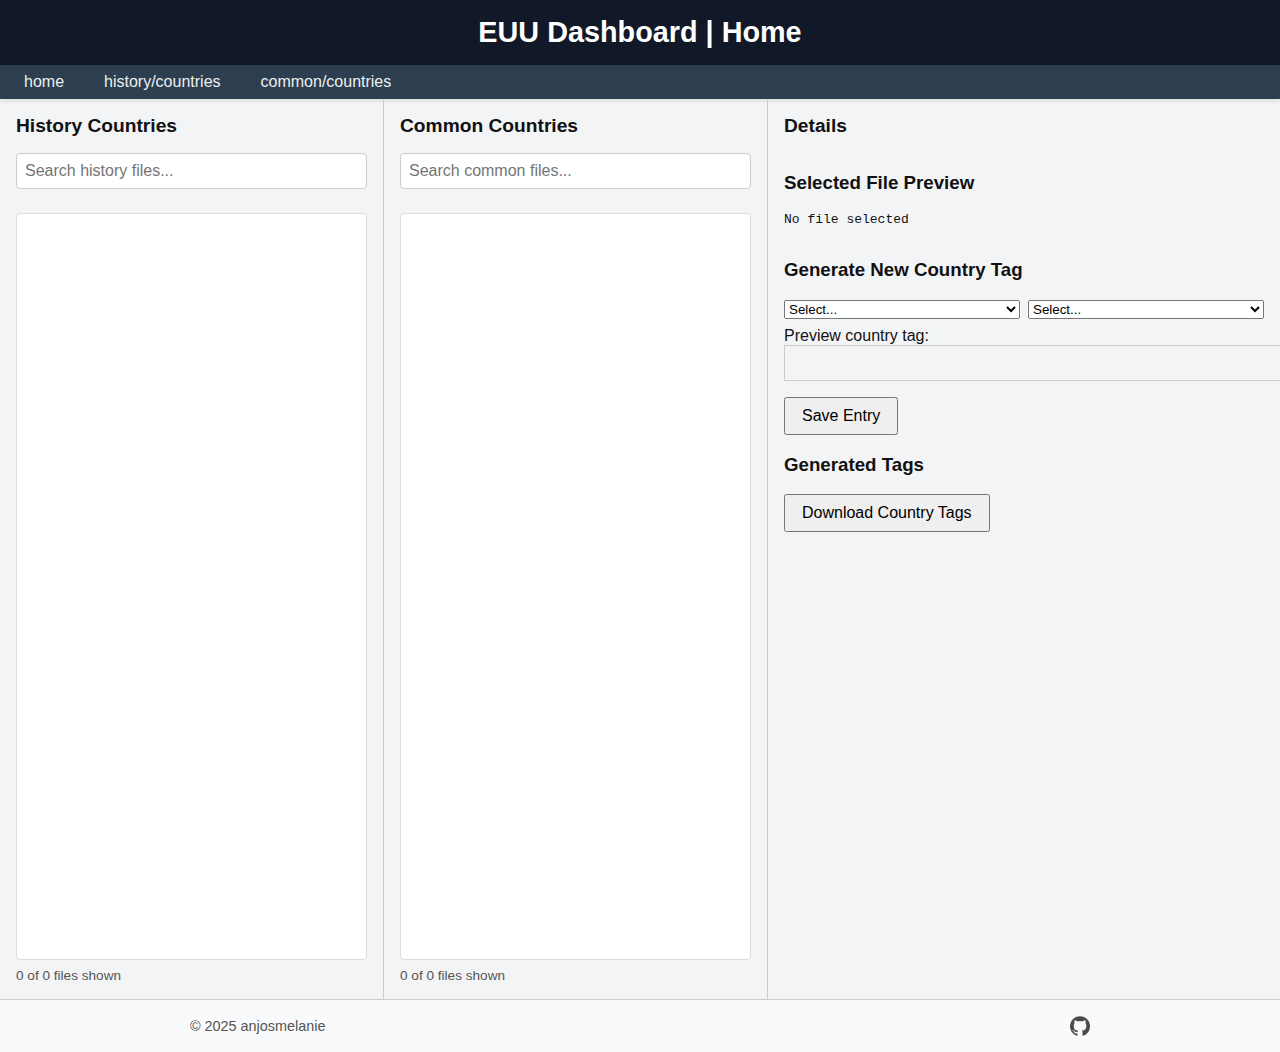
==== index.html @ 527c503d "removed mod files" ====
<!DOCTYPE html>
<html lang="en">
<head>
  <meta charset="UTF-8" />
  <meta name="viewport" content="width=device-width, initial-scale=1.0" />
  <title>EUU Dashboard | Home</title>
  <link rel="stylesheet" href="styles/styles.css"> 
  <style>
    body {
      margin: 0;
      font-family: sans-serif;
      background: #f3f4f6;
      color: #111;
    }
    .dashboard {
      display: flex;
      height: 100vh;
    }
    .section {
      padding: 1rem;
      box-sizing: border-box;
      display: flex;
      flex-direction: column;
    }
    .section.left, .section.middle {
      width: 30%;
      border-right: 1px solid #ccc;
    }
    .section.right {
      width: 40%;
    }
    .section h2 {
      margin-top: 0;
      font-size: 1.2rem;
    }
    .search-container {
      margin-bottom: 0.5rem;
    }
    .search-container input {
      width: 100%;
      padding: 0.5rem;
      box-sizing: border-box;
      border: 1px solid #ccc;
      border-radius: 4px;
    }
    .file-list {
      flex-grow: 1;
      overflow-y: auto;
      background: white;
      border: 1px solid #ddd;
      border-radius: 4px;
      padding: 0.5rem;
    }
    .file-item {
      padding: 0.3rem 0.5rem;
      border-bottom: 1px solid #eee;
      font-size: 0.9rem;
    }
    .file-count {
      margin-top: 0.5rem;
      font-size: 0.85rem;
      color: #555;
    }
  </style>
</head>
<body>

    <header class="header"><h1>EUU Dashboard | Home</h1></header>
    <nav class="navbar"id="navbar"></nav>
    
  <div class="dashboard">
    <div class="section left">
      <h2>History Countries</h2>
      <div class="search-container">
        <input type="text" id="search-history" placeholder="Search history files..." />
      </div>
      <div id="history-list" class="file-list"></div>
      <div id="history-count" class="file-count"></div>
    </div>

    <div class="section middle">
      <h2>Common Countries</h2>
      <div class="search-container">
        <input type="text" id="search-common" placeholder="Search common files..." />
      </div>
      <div id="common-list" class="file-list"></div>
      <div id="common-count" class="file-count"></div>
    </div>

    <div class="section right">
        <h2>Details</h2>
  
        <div class="block">
          <h3>Selected File Preview</h3>
          <pre id="file-preview">No file selected</pre>
        </div>
  
        <div class="block">
            <h3>Generate New Country Tag</h3>
            <div class="row">
              <select id="select-history"></select>
              <select id="select-common"></select>
            </div>
            <div>
              <label for="new-entry-name">Preview country tag: </label>
              <input type="text" id="new-entry-name" class="readonly-entry" disabled />
            </div>
            <button id="save-entry">Save Entry</button>
          </div>
  
        <div class="block">
          <h3>Generated Tags</h3>
          <div id="entry-list" class="scrollable-list"></div>
          <button id="download-tags">Download Country Tags</button>
        </div>
      </div>
  </div>

  <footer id="footer"></footer>

  <script type="module" src="scripts/modules.js"></script> 
  <script type="module" src="scripts/dashboard.js"></script> 
</body>
</html>

<!-- TO DO: Rename to index.html (and in navbar render as well) -->
---- styles/styles.css ----
body {
    font-family: Arial, sans-serif;
    margin: 0;
    padding: 0;
    display: flex;
    flex-direction: column;
    height: 100%;
  }

  header, footer {
    flex: 0 0 auto;
  }

  main {
    flex: 1 1 auto;
    display: flex;
    flex-direction: column;
    container-type: inline-size block-size;
    overflow: hidden;
  }

  form {
    display: flex;
    flex-direction: column;
    gap: 0.8rem;
    min-width: 700px;
    max-width: 700px;
    margin: auto;
  }

  #form-section{
    background-color: #f0f0f0;
    border-right: 1px solid #ccc;
    overflow-y: auto;
    max-block-size: 80cqb; /* 100% of main's height */
    padding-right: 0.5rem;
    scrollbar-width: thin;
  }

  #form-section::-webkit-scrollbar,
  #save-manager::-webkit-scrollbar {
    width: 6px;
  }
  
  #form-section::-webkit-scrollbar-thumb,
  #save-manager::-webkit-scrollbar-thum {
    background-color: #aaa;
    border-radius: 4px;
  }

  .container {
    display: flex;
    overflow: hidden;
    flex: 1;
    min-height: 0; /* ✨ MAGIC ✨ — allows child to grow and scroll */
  }

  .form-column, .preview-column, .sidebar-column {
    display: flex;
    flex-direction: column;
    flex: 1;
    min-height: 0;
    overflow: hidden;
  }

  nav.navbar {
    background-color: #2c3e50;
    padding: 0.5rem 1rem;
    box-shadow: 0 2px 4px rgba(0,0,0,0.1);
  }
  
  nav.navbar ul {
    list-style: none;
    display: flex;
    gap: 1.5rem;
    margin: 0;
    padding: 0;
    align-items: center;
  }
  
  nav.navbar li a {
    text-decoration: none;
    color: #ecf0f1;
    font-weight: 500;
    padding: 0.5rem;
    transition: color 0.2s, background-color 0.2s;
    border-radius: 0.25rem;
  }
  
  nav.navbar li a:hover {
    background-color: #34495e;
    color: #ffffff;
  }

  .horizontal{
    display: flex;
    flex-direction: row;
    gap: 1rem;
  }

  .vertical{
    display: flex;
    flex-direction: column;
    gap: 1rem;
  }

  .preview-column {
    background-color: #ffffff;
  }

  input, textarea {
    display: block;
    width: 100%;
    margin-bottom: 1rem;
    padding: 0.5rem;
    font-size: 1rem;
  }

  button {
    padding: 0.5rem 1rem;
    font-size: 1rem;
  }

  #preview-box {
    white-space: pre-wrap;
    font-family: monospace;
    background-color: #f8f8f8;
    border: 1px solid #ccc;
    padding: 1rem;
    border-radius: 6px;
    max-block-size: 70cqb; /* 100% of main's height */
    overflow-y: auto;
  }

  .countryTag {
    width: 4ch;
    text-align: center;
  }  
  
  .name-tag {
    width: 35ch; 
  }

  .capital-group {
    display: flex;
    align-items: center;
    gap: 0.75rem;
    margin-top: 1rem;
  }
  
  .checkbox-inline {
    display: flex;
    align-items: center;
    gap: 0.4rem;
    font-size: 0.95rem;
  }

  .capital-group input[type="number"] {
    width: 8ch;
  }

  .dateinput {
    width: 12ch;
  }

  .skill input[type="number"] {
    width: 2ch;
  }

  .color-section input[type="number"]{
    width: 7ch;
  }

  .section-divider {
    display: flex;
    align-items: center;
    text-align: center;
    margin: 1rem 0;
  }
  
  .section-divider::before,
  .section-divider::after {
    content: '';
    flex: 1;
    border-top: 1px solid #ccc;
  }
  
  .section-divider::before {
    margin-right: 0.75em;
  }
  
  .section-divider::after {
    margin-left: 0.75em;
  }
  
  .section-divider span {
    font-size: 0.95rem;
    color: #666;
    font-style: italic;
  }

  #save-manager {
    padding: 1rem;
    background: #f8f8f8;
    border-left: 2px solid #ccc;
    font-family: sans-serif;
    max-width: 300px;
    max-height: 90vh;
    overflow-y: auto;
    scroll-behavior: smooth;
    max-block-size: 70cqb; /* 100% of main's height */
    scrollbar-width: thin;
  }
  
  .save-entry {
    display: flex;
    align-items: center;
    justify-content: space-between;
    background: white;
    padding: 0.5rem 0.75rem;
    margin-bottom: 0.5rem;
    border-radius: 8px;
    box-shadow: 0 1px 2px rgba(0,0,0,0.1);
  }
  
  .save-entry span {
    font-weight: bold;
    font-size: 0.95rem;
    flex: 1;
    margin-right: 0.5rem;
    overflow: hidden;
    text-overflow: ellipsis;
    white-space: nowrap;
  }
  
  .save-entry button {
    background: none;
    border: none;
    font-size: 1.1rem;
    cursor: pointer;
    padding: 0.25rem;
    transition: transform 0.1s ease;
  }
  
  .save-entry button:hover {
    transform: scale(1.2);
  }
  
  .save-entry button:focus {
    outline: none;
  }

  .color-preview {
    width: 2rem;
    height: 2rem;
    border: 1px solid #ccc;
    margin-left: 0.5rem;
    background-color: rgb(255, 255, 255); /* default white */
  }

  .footer {
    background: #f9fafb;
    border-top: 1px solid #ccc;
    text-align: center;
    padding: 1rem;
    font-size: 0.9rem;
    color: #555;
    display: flex;
    justify-content: space-between;
    align-items: center;
  }
  
  .footer-content {
    width: 100%;
    max-width: 900px;
    margin: 0 auto;
    display: flex;
    justify-content: space-between;
    align-items: center;
  }
  
  .footer a {
    color: #111;
    text-decoration: none;
    transition: color 0.2s ease;
  }
  
  .footer a:hover {
    color: #007acc;
  }

  .footer img {
    vertical-align: middle;
    filter: grayscale(100%);
    opacity: 0.7;
    transition: opacity 0.2s ease;
  }
  
  .footer img:hover {
    opacity: 1;
  }

  .header {
    background: #111827;
    color: white;
    padding: 1rem 2rem;
    text-align: center;
    box-shadow: 0 2px 4px rgba(0,0,0,0.1);
  }
  
  .header h1 {
    margin: 0;
    font-size: 1.8rem;
    font-weight: 600;
  }

  .readonly-entry {
    background-color: #f3f4f6;
    color: #555;
    cursor: default;
    border: 1px solid #ccc;
    width: 100%;
  }

  /* Optional: shrink select spacing if needed */
.block select {
  flex: 1;
}
.block .row {
  display: flex;
  gap: 0.5rem;
  align-items: center;
  margin-bottom: 0.5rem;
}
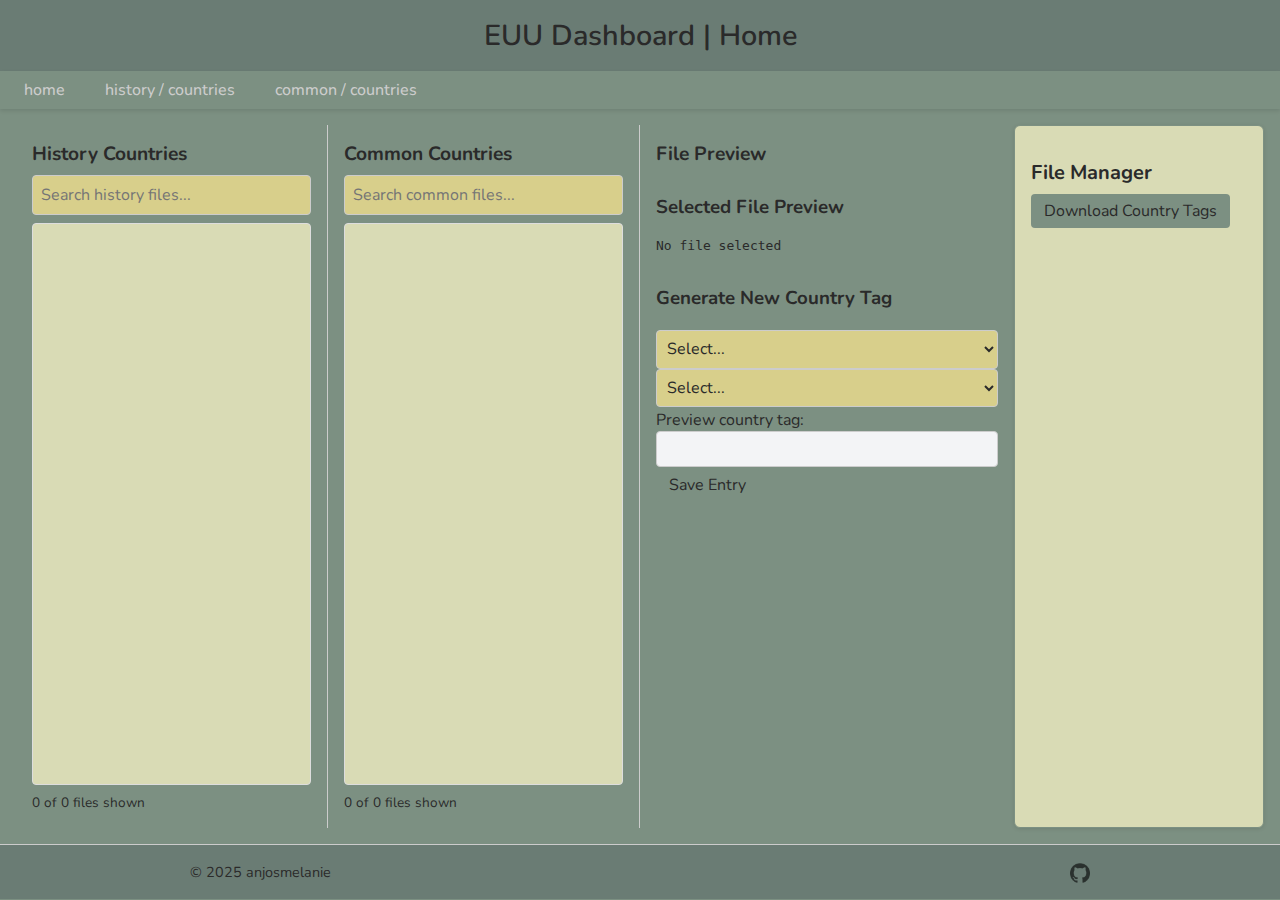
==== commit 0a6c4bb6: "made dashboard 4 colum. ns, needs more work" ====
--- a/index.html
+++ b/index.html
@@ -5,69 +5,14 @@
   <meta name="viewport" content="width=device-width, initial-scale=1.0" />
   <title>EUU Dashboard | Home</title>
   <link rel="stylesheet" href="styles/styles.css"> 
-  <style>
-    body {
-      margin: 0;
-      font-family: sans-serif;
-      background: #f3f4f6;
-      color: #111;
-    }
-    .dashboard {
-      display: flex;
-      height: 100vh;
-    }
-    .section {
-      padding: 1rem;
-      box-sizing: border-box;
-      display: flex;
-      flex-direction: column;
-    }
-    .section.left, .section.middle {
-      width: 30%;
-      border-right: 1px solid #ccc;
-    }
-    .section.right {
-      width: 40%;
-    }
-    .section h2 {
-      margin-top: 0;
-      font-size: 1.2rem;
-    }
-    .search-container {
-      margin-bottom: 0.5rem;
-    }
-    .search-container input {
-      width: 100%;
-      padding: 0.5rem;
-      box-sizing: border-box;
-      border: 1px solid #ccc;
-      border-radius: 4px;
-    }
-    .file-list {
-      flex-grow: 1;
-      overflow-y: auto;
-      background: white;
-      border: 1px solid #ddd;
-      border-radius: 4px;
-      padding: 0.5rem;
-    }
-    .file-item {
-      padding: 0.3rem 0.5rem;
-      border-bottom: 1px solid #eee;
-      font-size: 0.9rem;
-    }
-    .file-count {
-      margin-top: 0.5rem;
-      font-size: 0.85rem;
-      color: #555;
-    }
-  </style>
+  <link href="https://fonts.googleapis.com/css2?family=Nunito:wght@400;600;700&display=swap" rel="stylesheet">
 </head>
 <body>
 
     <header class="header"><h1>EUU Dashboard | Home</h1></header>
     <nav class="navbar"id="navbar"></nav>
     
+  <main>  
   <div class="dashboard">
     <div class="section left">
       <h2>History Countries</h2>
@@ -88,7 +33,7 @@
     </div>
 
     <div class="section right">
-        <h2>Details</h2>
+        <h2>File Preview</h2>
   
         <div class="block">
           <h3>Selected File Preview</h3>
@@ -107,14 +52,17 @@
             </div>
             <button id="save-entry">Save Entry</button>
           </div>
-  
+      </div>
+
+      <div class="manager-section">
+        <h2>File Manager</h2>
         <div class="block">
-          <h3>Generated Tags</h3>
           <div id="entry-list" class="scrollable-list"></div>
           <button id="download-tags">Download Country Tags</button>
         </div>
       </div>
   </div>
+</main>
 
   <footer id="footer"></footer>
 
--- a/styles/styles.css
+++ b/styles/styles.css
@@ -1,334 +1,400 @@
+:root {
+  --silver: #ccc;
+  --beige: #d9dbb5;
+  --flax: #d8cf8b;
+  --reseda-green: #7C9082;
+  --hookers-green: #6a7c74;
+  --jet: #2A2A2A;
+}
+
 body {
-    font-family: Arial, sans-serif;
-    margin: 0;
-    padding: 0;
-    display: flex;
-    flex-direction: column;
-    height: 100%;
-  }
-
-  header, footer {
-    flex: 0 0 auto;
-  }
-
-  main {
-    flex: 1 1 auto;
-    display: flex;
-    flex-direction: column;
-    container-type: inline-size block-size;
-    overflow: hidden;
-  }
-
-  form {
-    display: flex;
-    flex-direction: column;
-    gap: 0.8rem;
-    min-width: 700px;
-    max-width: 700px;
-    margin: auto;
-  }
-
-  #form-section{
-    background-color: #f0f0f0;
-    border-right: 1px solid #ccc;
-    overflow-y: auto;
-    max-block-size: 80cqb; /* 100% of main's height */
-    padding-right: 0.5rem;
-    scrollbar-width: thin;
-  }
-
-  #form-section::-webkit-scrollbar,
-  #save-manager::-webkit-scrollbar {
-    width: 6px;
-  }
-  
-  #form-section::-webkit-scrollbar-thumb,
-  #save-manager::-webkit-scrollbar-thum {
-    background-color: #aaa;
-    border-radius: 4px;
-  }
-
-  .container {
-    display: flex;
-    overflow: hidden;
-    flex: 1;
-    min-height: 0; /* ✨ MAGIC ✨ — allows child to grow and scroll */
-  }
-
-  .form-column, .preview-column, .sidebar-column {
-    display: flex;
-    flex-direction: column;
-    flex: 1;
-    min-height: 0;
-    overflow: hidden;
-  }
-
-  nav.navbar {
-    background-color: #2c3e50;
-    padding: 0.5rem 1rem;
-    box-shadow: 0 2px 4px rgba(0,0,0,0.1);
-  }
-  
-  nav.navbar ul {
-    list-style: none;
-    display: flex;
-    gap: 1.5rem;
-    margin: 0;
-    padding: 0;
-    align-items: center;
-  }
-  
-  nav.navbar li a {
-    text-decoration: none;
-    color: #ecf0f1;
-    font-weight: 500;
-    padding: 0.5rem;
-    transition: color 0.2s, background-color 0.2s;
-    border-radius: 0.25rem;
-  }
-  
-  nav.navbar li a:hover {
-    background-color: #34495e;
-    color: #ffffff;
-  }
-
-  .horizontal{
-    display: flex;
-    flex-direction: row;
-    gap: 1rem;
-  }
-
-  .vertical{
-    display: flex;
-    flex-direction: column;
-    gap: 1rem;
-  }
-
-  .preview-column {
-    background-color: #ffffff;
-  }
-
-  input, textarea {
-    display: block;
-    width: 100%;
-    margin-bottom: 1rem;
-    padding: 0.5rem;
-    font-size: 1rem;
-  }
-
-  button {
-    padding: 0.5rem 1rem;
-    font-size: 1rem;
-  }
-
-  #preview-box {
-    white-space: pre-wrap;
-    font-family: monospace;
-    background-color: #f8f8f8;
-    border: 1px solid #ccc;
-    padding: 1rem;
-    border-radius: 6px;
-    max-block-size: 70cqb; /* 100% of main's height */
-    overflow-y: auto;
-  }
-
-  .countryTag {
-    width: 4ch;
-    text-align: center;
-  }  
-  
-  .name-tag {
-    width: 35ch; 
-  }
-
-  .capital-group {
-    display: flex;
-    align-items: center;
-    gap: 0.75rem;
-    margin-top: 1rem;
-  }
-  
-  .checkbox-inline {
-    display: flex;
-    align-items: center;
-    gap: 0.4rem;
-    font-size: 0.95rem;
-  }
-
-  .capital-group input[type="number"] {
-    width: 8ch;
-  }
-
-  .dateinput {
-    width: 12ch;
-  }
-
-  .skill input[type="number"] {
-    width: 2ch;
-  }
-
-  .color-section input[type="number"]{
-    width: 7ch;
-  }
-
-  .section-divider {
-    display: flex;
-    align-items: center;
-    text-align: center;
-    margin: 1rem 0;
-  }
-  
-  .section-divider::before,
-  .section-divider::after {
-    content: '';
-    flex: 1;
-    border-top: 1px solid #ccc;
-  }
-  
-  .section-divider::before {
-    margin-right: 0.75em;
-  }
-  
-  .section-divider::after {
-    margin-left: 0.75em;
-  }
-  
-  .section-divider span {
-    font-size: 0.95rem;
-    color: #666;
-    font-style: italic;
-  }
-
-  #save-manager {
-    padding: 1rem;
-    background: #f8f8f8;
-    border-left: 2px solid #ccc;
-    font-family: sans-serif;
-    max-width: 300px;
-    max-height: 90vh;
-    overflow-y: auto;
-    scroll-behavior: smooth;
-    max-block-size: 70cqb; /* 100% of main's height */
-    scrollbar-width: thin;
-  }
-  
-  .save-entry {
-    display: flex;
-    align-items: center;
-    justify-content: space-between;
-    background: white;
-    padding: 0.5rem 0.75rem;
-    margin-bottom: 0.5rem;
-    border-radius: 8px;
-    box-shadow: 0 1px 2px rgba(0,0,0,0.1);
-  }
-  
-  .save-entry span {
-    font-weight: bold;
-    font-size: 0.95rem;
-    flex: 1;
-    margin-right: 0.5rem;
-    overflow: hidden;
-    text-overflow: ellipsis;
-    white-space: nowrap;
-  }
-  
-  .save-entry button {
-    background: none;
-    border: none;
-    font-size: 1.1rem;
-    cursor: pointer;
-    padding: 0.25rem;
-    transition: transform 0.1s ease;
-  }
-  
-  .save-entry button:hover {
-    transform: scale(1.2);
-  }
-  
-  .save-entry button:focus {
-    outline: none;
-  }
-
-  .color-preview {
-    width: 2rem;
-    height: 2rem;
-    border: 1px solid #ccc;
-    margin-left: 0.5rem;
-    background-color: rgb(255, 255, 255); /* default white */
-  }
-
-  .footer {
-    background: #f9fafb;
-    border-top: 1px solid #ccc;
-    text-align: center;
-    padding: 1rem;
-    font-size: 0.9rem;
-    color: #555;
-    display: flex;
-    justify-content: space-between;
-    align-items: center;
-  }
-  
-  .footer-content {
-    width: 100%;
-    max-width: 900px;
-    margin: 0 auto;
-    display: flex;
-    justify-content: space-between;
-    align-items: center;
-  }
-  
-  .footer a {
-    color: #111;
-    text-decoration: none;
-    transition: color 0.2s ease;
-  }
-  
-  .footer a:hover {
-    color: #007acc;
-  }
-
-  .footer img {
-    vertical-align: middle;
-    filter: grayscale(100%);
-    opacity: 0.7;
-    transition: opacity 0.2s ease;
-  }
-  
-  .footer img:hover {
-    opacity: 1;
-  }
-
-  .header {
-    background: #111827;
-    color: white;
-    padding: 1rem 2rem;
-    text-align: center;
-    box-shadow: 0 2px 4px rgba(0,0,0,0.1);
-  }
-  
-  .header h1 {
-    margin: 0;
-    font-size: 1.8rem;
-    font-weight: 600;
-  }
-
-  .readonly-entry {
-    background-color: #f3f4f6;
-    color: #555;
-    cursor: default;
-    border: 1px solid #ccc;
-    width: 100%;
-  }
-
-  /* Optional: shrink select spacing if needed */
-.block select {
+  font-family: 'Nunito', sans-serif;
+  margin: 0;
+  padding: 0;
+  display: flex;
+  flex-direction: column;
+  height: 100%;
+  background-color: var(--reseda-green);
+  color: var(--jet);
+  scrollbar-width: thin;
+}
+
+header,
+footer {
+  flex: 0 0 auto;
+}
+
+main {
+  flex: 1 1 auto;
+  height: calc(100vh - 165px); /* adjust based on header height */
+  gap: 1.2rem;
+  padding: 1rem;
+  box-sizing: border-box;
+  display: flex;
+  flex-direction: column;
+  container-type: inline-size block-size;
+  overflow: hidden;
+}
+
+form {
+  display: flex;
+  flex-direction: column;
+  gap: 0.8rem;
+  margin: auto;
+}
+
+h2 {
+  font-size: 1.25rem;
+  margin-bottom: 0.5rem;
+}
+
+button {
+  padding: 0.4rem 0.8rem;
+  font-size: 1rem;
+  background-color: var(--reseda-green);
+  color: var(--jet);
+  border: none;
+  border-radius: 4px;
+  cursor: pointer;
+  transition: background 0.2s;
+  font-family: 'Nunito', sans-serif;
+}
+
+button:hover {
+  background: var(--hookers-green);
+}
+
+label {
+  display: inline-block;
+  width: 140px;
+  white-space: nowrap;
+  margin-right: 0.5rem;
+  vertical-align: middle;
+  color: var(--jet);
+}
+
+#group-result {
+  display: inline-block;
+  width: 240px;
+  white-space: nowrap;
+  margin-right: 0.5rem;
+  vertical-align: middle;
+}
+
+input,
+select {
+  display: inline-block;
+  vertical-align: middle;
+  background-color: var(--flax);
+  border: 1px solid var(--reseda-green);
+  color: var(--jet);
+  padding: 0.4rem;
+  border-radius: 4px;
+  font-family: 'Nunito', sans-serif;
+}
+
+input[type="text"],
+input[type="number"],
+select {
+  padding: 0.4rem;
+  font-size: 1rem;
+  border: 1px solid var(--silver);
+  border-radius: 4px;
+  width: 100%;
+  box-sizing: border-box;
+}
+
+nav.navbar {
+  background-color: var(--reseda-green);
+  padding: 0.5rem 1rem;
+  box-shadow: 0 2px 4px rgba(0, 0, 0, 0.1);
+}
+
+nav.navbar ul {
+  list-style: none;
+  display: flex;
+  gap: 1.5rem;
+  margin: 0;
+  padding: 0;
+  align-items: center;
+}
+
+nav.navbar li a {
+  text-decoration: none;
+  color: var(--silver);
+  font-weight: 500;
+  padding: 0.5rem;
+  transition: color 0.2s, background-color 0.2s;
+  border-radius: 0.25rem;
+}
+
+nav.navbar li a:hover {
+  background-color: var(--hookers-green);
+  color: var(--silver);
+}
+
+.footer {
+  background: var(--hookers-green);
+  border-top: 1px solid var(--silver);
+  text-align: center;
+  padding: 1rem;
+  font-size: 0.9rem;
+  color: var(--jet);
+  display: flex;
+  justify-content: space-between;
+  align-items: center;
+}
+
+.footer-content {
+  width: 100%;
+  max-width: 900px;
+  margin: 0 auto;
+  display: flex;
+  justify-content: space-between;
+  align-items: center;
+}
+
+.footer img {
+  vertical-align: middle;
+  filter: grayscale(100%);
+  opacity: 0.6;
+  transition: opacity 0.2s ease;
+}
+
+.footer img:hover {
+  opacity: 1;
+}
+
+.header {
+  background: var(--hookers-green);
+  color: var(--jet);
+  padding: 1rem 2rem;
+  text-align: center;
+  box-shadow: 0 2px 4px rgba(0, 0, 0, 0.1);
+}
+
+.header h1 {
+  margin: 0;
+  font-size: 1.8rem;
+  font-weight: 600;
+}
+
+.container {
+  display: flex;
+  overflow: hidden;
+  gap: 0.5rem;
   flex: 1;
-}
-.block .row {
-  display: flex;
+  min-height: 0;
+}
+
+.horizontal {
+  display: flex;
+  flex-direction: row;
+  gap: 1rem;
+}
+
+.vertical {
+  display: flex;
+  flex-direction: column;
+  gap: 1rem;
+}
+
+.form-section,
+.section-left {
+  flex: 3;
+  display: flex;
+  flex-direction: column;
   gap: 0.5rem;
-  align-items: center;
+  overflow-y: auto;
+  padding-right: 0.5rem;
+  scrollbar-width: thin;
+}
+
+.preview-section,
+.section-middle {
+  flex: 2;
+  display: flex;
+  flex-direction: column;
+  gap: 0.5rem;
+}
+
+.manager-section {
+  flex: 1.2;
+  display: flex;
+  flex-direction: column;
+}
+
+.form-section,
+.preview-section,
+.manager-section {
+  background-color: var(--beige);
+  border: 1px solid var(--reseda-green);
+  border-radius: 6px;
+  padding: 1rem;
+  box-shadow: 0 1px 4px rgba(0,0,0,0.1);
+  overflow: auto;
+}
+
+#preview-box {
+  white-space: pre-wrap;
+  font-family: monospace;
+  background-color: #f8f8f8;
+  border: 1px solid var(--silver);;
+  padding: 1rem;
+  border-radius: 6px;
+  max-block-size: 70cqb;
+  overflow-y: auto;
+}
+
+#form-section::-webkit-scrollbar,
+#save-manager::-webkit-scrollbar {
+  width: 6px;
+}
+
+#form-section::-webkit-scrollbar-thumb,
+#save-manager::-webkit-scrollbar-thumb {
+  background-color: var(--beige);
+  border-radius: 4px;
+}
+
+.section-divider {
+  display: flex;
+  align-items: center;
+  text-align: center;
+  margin: 1rem 0;
+}
+
+.section-divider::before,
+.section-divider::after {
+  content: '';
+  flex: 1;
+  border-top: 1px solid var(--hookers-green);
+}
+
+.section-divider::before {
+  margin-right: 0.75em;
+}
+
+.section-divider::after {
+  margin-left: 0.75em;
+}
+
+.section-divider span {
+  font-size: 0.95rem;
+  color: var(--hookers-green);
+}
+
+.save-entry {
+  display: flex;
+  align-items: center;
+  justify-content: space-between;
+  background: var(--flax);
+  padding: 0.5rem 0.75rem;
   margin-bottom: 0.5rem;
+  border-radius: 8px;
+  box-shadow: 0 1px 2px rgba(0,0,0,0.1);
+}
+
+.save-entry span {
+  font-weight: bold;
+  font-size: 0.95rem;
+  flex: 1;
+  margin-right: 0.5rem;
+  overflow: hidden;
+  text-overflow: ellipsis;
+  white-space: nowrap;
+}
+
+.save-entry button {
+  background: none;
+  border: none;
+  font-size: 1.1rem;
+  cursor: pointer;
+  padding: 0.25rem;
+  transition: transform 0.1s ease;
+}
+
+.save-entry button:hover {
+  transform: scale(1.2);
+}
+
+.save-entry button:focus {
+  outline: none;
+}
+
+.readonly-entry {
+  background-color: #f3f4f6;
+  color: var(--jet);
+  cursor: default;
+  border: 1px solid var(--silver);
+  width: 100%;
+}
+
+.checkbox-inline {
+  display: flex;
+  align-items: center;
+  gap: 0.4rem;
+  font-size: 0.95rem;
+}
+
+.color-preview {
+  width: 10rem;
+  height: 2rem;
+  border: 1px solid var(--silver);
+  margin-left: 0.5rem;
+  background-color: rgb(255, 255, 255); /* default white */
+  border-radius: 6px;
+}
+
+
+
+
+.dashboard {
+  display: flex;
+  height: 100vh;
+}
+.section {
+  padding: 1rem;
+  box-sizing: border-box;
+  display: flex;
+  flex-direction: column;
+}
+.section.left, .section.middle {
+  width: 25%;
+  border-right: 1px solid #ccc;
+}
+.section.right {
+  width: 30%;
+}
+.section h2 {
+  margin-top: 0;
+  font-size: 1.2rem;
+}
+.search-container {
+  margin-bottom: 0.5rem;
+}
+.search-container input {
+  width: 100%;
+  padding: 0.5rem;
+  box-sizing: border-box;
+  border: 1px solid #ccc;
+  border-radius: 4px;
+}
+.file-list {
+  flex-grow: 1;
+  overflow-y: auto;
+  background: var(--beige);
+  border: 1px solid #ddd;
+  border-radius: 4px;
+  padding: 0.5rem;
+}
+.file-item {
+  padding: 0.3rem 0.5rem;
+  border-bottom: 1px solid #eee;
+  font-size: 0.9rem;
+}
+.file-count {
+  margin-top: 0.5rem;
+  font-size: 0.85rem;
+  color: var(--jet);
 }